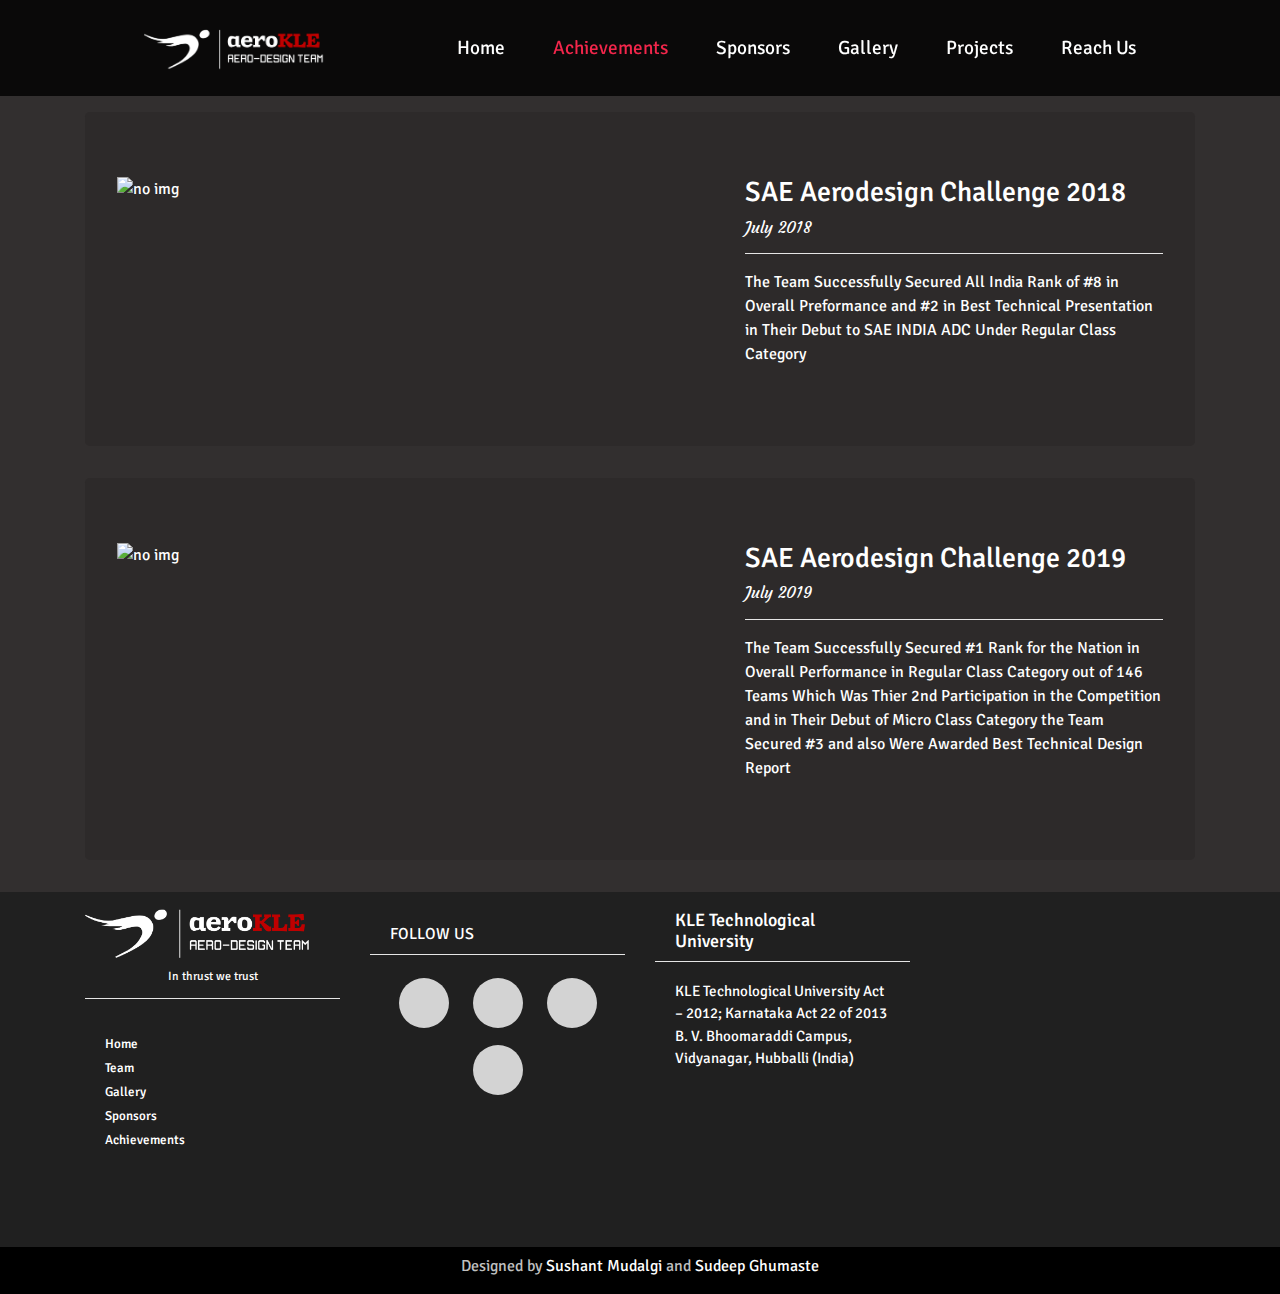
==== achievements.html @ fda4b561 "v1" ====
<!doctype html>
<html lang="en">
  <head>
    <!-- Required meta tags -->
    <meta charset="utf-8">
    <meta name="viewport" content="width=device-width, initial-scale=1, shrink-to-fit=no">

    <!-- Bootstrap CSS -->
    <link rel="stylesheet" href="https://maxcdn.bootstrapcdn.com/bootstrap/4.0.0/css/bootstrap.min.css" integrity="sha384-Gn5384xqQ1aoWXA+058RXPxPg6fy4IWvTNh0E263XmFcJlSAwiGgFAW/dAiS6JXm" crossorigin="anonymous">
    <link rel="stylesheet" href="team4.css">
    <link rel="stylesheet" href="./navbar.css">
    <link rel="stylesheet" href="./footer.css">

    <!--fonts and icons-->
    <link href="https://fonts.googleapis.com/css?family=Signika&display=swap" rel="stylesheet">
    <link rel="stylesheet" href="https://use.fontawesome.com/releases/v5.7.2/css/all.css" integrity="sha384-fnmOCqbTlWIlj8LyTjo7mOUStjsKC4pOpQbqyi7RrhN7udi9RwhKkMHpvLbHG9Sr" crossorigin="anonymous">
    <link href="https://fonts.googleapis.com/css?family=Courgette&display=swap" rel="stylesheet">  
    <link rel = "icon" href = "aerokleimgs/wbaerokle.png"	type = "image/x-icon"/> 
	
    <title>Achievements</title>
  </head>
  <body>
    <nav class="navbar">
        <div class="brand">
                <a href="./index.html">
                    <img src="./static/assets/WEBSITEHEADER.png" alt="AeroKLE">
                </a>
        </div>
        <div class="nav-toggler">
            <span class="dash"></span>
            <span class="dash"></span>
            <span class="dash"></span>
        </div>
        <ul class="nav-links">
            <li><a href="./index.html">Home</a></li>
            <li><a href="./achievements.html" class="active">Achievements</a></li>
            <li><a href="./sponsors.html">Sponsors</a></li>
            <li><a href="./gallery.html">Gallery</a></li>
            <li><a href="./projects.html">Projects</a></li>
            <li><a href="./reachus.html">Reach Us</a></li>
        </ul>
    </nav>
    <div class="achievements">
        <div class="container">
            <div class="jumbotron mt-3">
                <div class="row">
                    <div class="col-lg-7">
                        <img src="../dist/gimages/3K7A4256.JPG" alt="no img" class="thumbnail" >
                    </div>
                    <div class="col-lg-5">
                        <h3>SAE Aerodesign Challenge 2018</h3>
                        <h6 >July 2018</h6>
                        <hr>
                        <p>The Team Successfully Secured All India Rank of #8 in Overall Preformance 
                            and #2 in Best Technical Presentation in Their Debut to SAE INDIA ADC Under Regular Class Category</p>
                    </div>
                </div>
            </div>
            <div class="jumbotron mt-3">
                <div class="row">
                    <div class="col-lg-7">
                        <img src="../dist/gimages/3K7A8234.jpg" alt="no img" class="thumbnail" >
                    </div>
                    <div class="col-lg-5">
                        <h3>SAE Aerodesign Challenge 2019</h3>
                        <h6 >July 2019</h6>
                        <hr>
                        <p>The Team Successfully Secured #1 Rank for the Nation in Overall Performance in Regular Class Category 
                            out of 146 Teams Which Was Thier 2nd Participation in the Competition and in Their Debut of Micro Class Category
                            the Team Secured #3 and also Were Awarded Best Technical Design Report 
                        </p>
                    </div>
                </div>
            </div>
    </div>
    
    <div class="nfooter">
            <div class="container">
              <div class="row">
                <div class="col-lg-3 col-sm-12">
                  <div class=" menu1">
                    <div class="thumbnail " style="padding-top:10px;">
                      <img
                        src="./static/assets/WEBSITEHEADER.png"
                        style="height: 60px;"
                        style="max-height: 100%; max-width:100%;"
                      />
                      <p>In thrust we trust</p>
                      <hr />
                    </div>
                    <ul>
                      <li><a href="initial.html">Home</a></li>
                      <li><a href="team.html">Team</a></li>
                      <li><a href="gallery.html">Gallery</a></li>
                      <li><a href="sponsors.html">Sponsors</a></li>
                      <li><a href="#">Achievements</a></li>
                    </ul>
                  </div>
                </div>
                <div class="col-lg-3 col-sm-12">
                  <div class="menu2">
                    <div class="socialicons">
                      <p>FOLLOW US</p>
                      <hr />
                      <ul>
                        <li>
                          <a href=""><i class="fab fa-facebook-square fa-2x"></i></a>
                        </li>
                        <li>
                          <a href=""><i class="fab fa-instagram fa-2x"></i></a>
                        </li>
                        <li>
                          <a href=""><i class="fab fa-linkedin fa-2x"></i></a>
                        </li>
                        <li>
                          <a href=""><i class="fab fa-youtube-square fa-2x"></i></a>
                        </li>
                      </ul>
                    </div>
                  </div>
                </div>
                <div class="col-lg-3 col-sm-12">
                  <div class="menu3">
                    <h2>KLE Technological University</h2>
                    <hr />
                    <p>
                      KLE Technological University Act – 2012; Karnataka Act 22 of
                      2013 B. V. Bhoomaraddi Campus, Vidyanagar, Hubballi (India)
                    </p>
                  </div>
                </div>
                <div class="col-lg-3 col-sm-12">
                  <div class="menu4">
                    <br />
                    <div class="loc" style="box-sizing: border-box;">
                      <iframe
                        src="https://www.google.com/maps/embed?pb=!1m14!1m8!1m3!1d15388.56511033494!2d75.1213796!3d15.3688332!3m2!1i1024!2i768!4f13.1!3m3!1m2!1s0x0%3A0xa247612556cc78b3!2sKLE+Technological+University!5e0!3m2!1sen!2sin!4v1553332549060"
                        width="300"
                        height="300"
                        frameborder="0"
                        style="border:0; max-width:100%;max-height:100%;"
                        allowfullscreen
                      ></iframe>
                    </div>
                    <br />
                  </div>
                </div>
              </div>
            </div>
            <div class="footer-credits">
              <p>
                Designed by
                <a href="https://github.com/sushantm47"> Sushant Mudalgi</a> and
                <a href="https://github.com/sudeepgumaste">Sudeep Ghumaste</a>
              </p>
            </div>
          </div>
      

       
    
    <!-- Optional JavaScript -->
    <!-- jQuery first, then Popper.js, then Bootstrap JS -->
    <script src="./app.js"></script>
    <script src="https://code.jquery.com/jquery-3.2.1.slim.min.js" integrity="sha384-KJ3o2DKtIkvYIK3UENzmM7KCkRr/rE9/Qpg6aAZGJwFDMVNA/GpGFF93hXpG5KkN" crossorigin="anonymous"></script>
    <script src="https://cdnjs.cloudflare.com/ajax/libs/popper.js/1.12.9/umd/popper.min.js" integrity="sha384-ApNbgh9B+Y1QKtv3Rn7W3mgPxhU9K/ScQsAP7hUibX39j7fakFPskvXusvfa0b4Q" crossorigin="anonymous"></script>
    <script src="https://maxcdn.bootstrapcdn.com/bootstrap/4.0.0/js/bootstrap.min.js" integrity="sha384-JZR6Spejh4U02d8jOt6vLEHfe/JQGiRRSQQxSfFWpi1MquVdAyjUar5+76PVCmYl" crossorigin="anonymous"></script>
  </body>
</html>
---- team4.css ----
body {
  background-color: #322f2f;
  color: white;
  font-family: "Signika", sans-serif;
}
/*
a{
	position:relative;
}
a::after{
	z-index: -1;
	position:absolute;
	transform:border-bottom;
	transition: transform 0.3s ease-in;
}
a:hover:after{
	border-bottom:5px solid red;
}
*/
@media only screen and (min-width: 600px) {
  .label {
    margin-top: 10px;
    writing-mode: sideways-lr;
    background-color: #f3264b;
    color: black;
    font-size: 32px;
    text-align: center;
  }
}
@media only screen and (max-width: 600px) {
  .label {
    writing-mode: horizontal-tb;
    margin-top: none;
    padding: 5px;
    color: white;
    width: 100%;
    background-color: #f3264b;
    font-size: 1.75rem;
    margin: 0 10px 10px 10px;
  }

  .label-container {
    display: none;
  }
  .margintop {
    margin-top: 20px;
  }
}

.img-thumbnail {
  border: none;
  background-color: rgba(0, 0, 0, 0);
}

h1 {
  text-transform: uppercase;
  text-align: center;
  font-size: 4em;
}

.jumbotron {
  background-color: #2d2a2a;
}

hr {
  background-color: white;
}

.lastrow {
  display: flex;
  justify-content: center;
}

/*gallery*/
.gallery .jumbotron {
  padding-bottom: 16px;
  padding-top: 16px;
}
.text-gallery {
  margin-top: 5px;
  text-align: center;
}

/**/
/*achievments*/
.thumbnail {
  width: 100%;
}

.jumbotron h6 {
  font-family: "Courgette", cursive;
}

/*end of achievements*/

.nfooter {
  background-color: #202020;
}

.nfooter .thumbnail {
  background: rgba(0, 0, 0, 0);
  border: none;
  margin-bottom: 0px;
}

.nfooter .menu1 p {
  padding-top: 6px;
  color: white;
  font-size: 12px;
  text-align: center;
  margin-bottom: 2px;
}
.nfooter .menu1 hr {
  margin-bottom: 12px;
  margin-top: 12px;
}

.nfooter .menu1 ul {
  list-style-type: none;
  margin: 0px;
  padding: 20px 0px;
  text-align: left;
}
.nfooter .menu1 ul li {
  margin: 0px 20px;
}

.nfooter .menu1 ul li a {
  text-decoration: none;
  font-size: 13px;
  font-weight: 500;
  color: #fff;
}
.nfooter .menu1 ul li a:hover {
  background: rgba(0, 0, 0, 0.1);
}

.nfooter .menu2 h2 {
  padding-top: 18px;
  padding-left: 20px;
  color: white;
  font-size: 16px;
  /*text-align: center;*/
  margin-bottom: 2px;
}
.nfooter .menu2 p {
  color: white;
  font-size: 14px;
  padding-left: 20px;
  /*text-align: center;*/
  margin-bottom: 2px;
}

.nfooter .menu2 .socialicons p {
  padding-top: 30px;
  font-size: 16px;
}
.nfooter hr {
  margin-bottom: 08px;
  margin-top: 08px;
}

.nfooter .menu2 .socialicons ul {
  margin: 0px;
  padding: 10px;
  text-align: center;
}

.nfooter .menu2 .socialicons ul li {
  /*display:inline-block;*/
  list-style: none;
  display: inline-block;
  margin: 0px 10px;
  width: 50px;
  height: 50px;
  margin: 5px 10px;
  border-radius: 50%;
  background-color: lightgrey;
}

.nfooter .menu2 .socialicons ul li a {
  padding-top: 10px;
  color: black;
  font-size: 15px;
  display: block;
}

.nfooter .menu3 p {
  padding: 10px 20px 20px 20px;
  text-align: left;
  font-size: 15px;
  color: white;
}

.nfooter .menu3 h2 {
  font-size: 18px;
  padding: 18px 20px 0px 20px;
  text-align: left;
  color: white;
}

.nfooter .menu3 .loc {
  margin-left: 20px;
  margin-top: 20px;
}

.footer-bottom {
  width: 100%;
  height: auto;
  margin-top: 0px;
  background-color: #322f2f;
  padding: 5px;
  text-align: center;
  font-family: "Lato", sans-serif;
  font-weight: 600px;
  padding-bottom: 0.1px;
}

.footer-credits {
  padding: 7px;
  padding-bottom: 0.1px;
  color: #c0c0c0;
  background-color: black;
  text-align: center;
  padding: 0.7 rem 0rem 0.05rem 0rem;
}

.footer-credits a {
  color: #fff;
}

@media only screen and (min-width: 768px) {
  .img-container {
    display: block;
    margin-left: auto;
    margin-right: auto;
    width: 50%;
  }
}

@media only screen and (max-width: 768px) {
  .img-container {
    display: inline;
  }
}
---- navbar.css ----
body{
    overflow-x: hidden;
}

a{
    text-decoration: none;
    text-emphasis: none;
}

a:focus,a:hover{
    text-decoration: none;
    outline: none;
    border: none;
    color:#fff;
}


.navbar {
    position: sticky;
    left: 0;
    top: 0;
    z-index: 1000;
    display: -webkit-box;
    display: -ms-flexbox;
    display: flex;
    -webkit-box-align: center;
        -ms-flex-align: center;
            align-items: center;
    background: rgba(0, 0, 0, 0.8);
    color: #fff !important;
    width: 100%;
    height: 6rem;
    padding: 0 9rem;
  }
  
  .navbar .brand {
    height: 3rem;
  }
  
  .navbar .brand img {
    height: 100%;
  }
  
  .navbar .nav-toggler {
    display: none;
  }
  
  .navbar .nav-links {
    list-style: none;
    display: -webkit-box;
    display: -ms-flexbox;
    display: flex;
    margin-left: auto;
    font-weight: inherit;
  }
  
  .navbar .nav-links{
      margin:0;
      padding:0;
  }


  .navbar .nav-links li {
    font-size: 1.2rem;
    position: relative;
  }
  
  .navbar .nav-links li:not(:last-child) {
    margin-right: 3rem;
  }
  
  .navbar .nav-links li a {
    font-family: 'Signika', sans-serif;
    color: white;
    -webkit-transition: color 300ms ease-in;
    transition: color 300ms ease-in;
  }
  
  .navbar .nav-links li a:hover,.navbar .nav-links li a.active {
    color: #F3264B;
  }
  
  @media screen and (max-width: 1170px) {
    .navbar {
      padding: 0 2rem;
      height: 5rem;
    }
    .navbar .brand {
      height: 2rem;
    }
    .navbar .nav-links {
      position: absolute;
      top: 5rem;
      left: 100%;
      -webkit-box-orient: vertical;
      -webkit-box-direction: normal;
          -ms-flex-direction: column;
              flex-direction: column;
      -webkit-box-pack: space-evenly;
          -ms-flex-pack: space-evenly;
              justify-content: space-evenly;
      -webkit-box-align: center;
          -ms-flex-align: center;
              align-items: center;
      height: calc(100vh - 5rem);
      width: 100%;
      -webkit-transition: -webkit-transform 0.5s ease-in;
      transition: -webkit-transform 0.5s ease-in;
      transition: transform 0.5s ease-in;
      transition: transform 0.5s ease-in, -webkit-transform 0.5s ease-in;
      background: rgba(0, 0, 0, 0.8);
    }
    .navbar .nav-links > li:not(:last-child) {
      margin-right: 0;
    }
    .navbar .nav-links.active {
      -webkit-transform: translateX(-100%);
              transform: translateX(-100%);
    }
    .navbar .nav-toggler {
      display: -webkit-box;
      display: -ms-flexbox;
      display: flex;
      margin-left: auto;
      -webkit-box-pack: justify;
          -ms-flex-pack: justify;
              justify-content: space-between;
      -webkit-box-align: end;
          -ms-flex-align: end;
              align-items: flex-end;
      -webkit-box-orient: vertical;
      -webkit-box-direction: normal;
          -ms-flex-direction: column;
              flex-direction: column;
      width: 2.5rem;
      height: 1.5rem;
    }
    .navbar .nav-toggler .dash {
      width: 100%;
      height: 3px;
      background: white;
    }
  }
  
  @media screen and (max-width: 767px) {
    .navbar {
      padding: 0 1rem;
    }
  }
---- footer.css ----
.design {
  padding: 0.8rem;
  font-size: 1.2rem;
  display: -webkit-box;
  display: -ms-flexbox;
  display: flex;
  -webkit-box-align: center;
  -ms-flex-align: center;
  align-items: center;
  -webkit-box-pack: center;
  -ms-flex-pack: center;
  justify-content: center;
  background: #141313;
  color: #fff;
}
.design a {
  color: #fff;
  margin: 0 0.3rem;
}

@media screen and (max-width: 1170px) {
  .design {
    font-size: 0.8rem;
  }
}
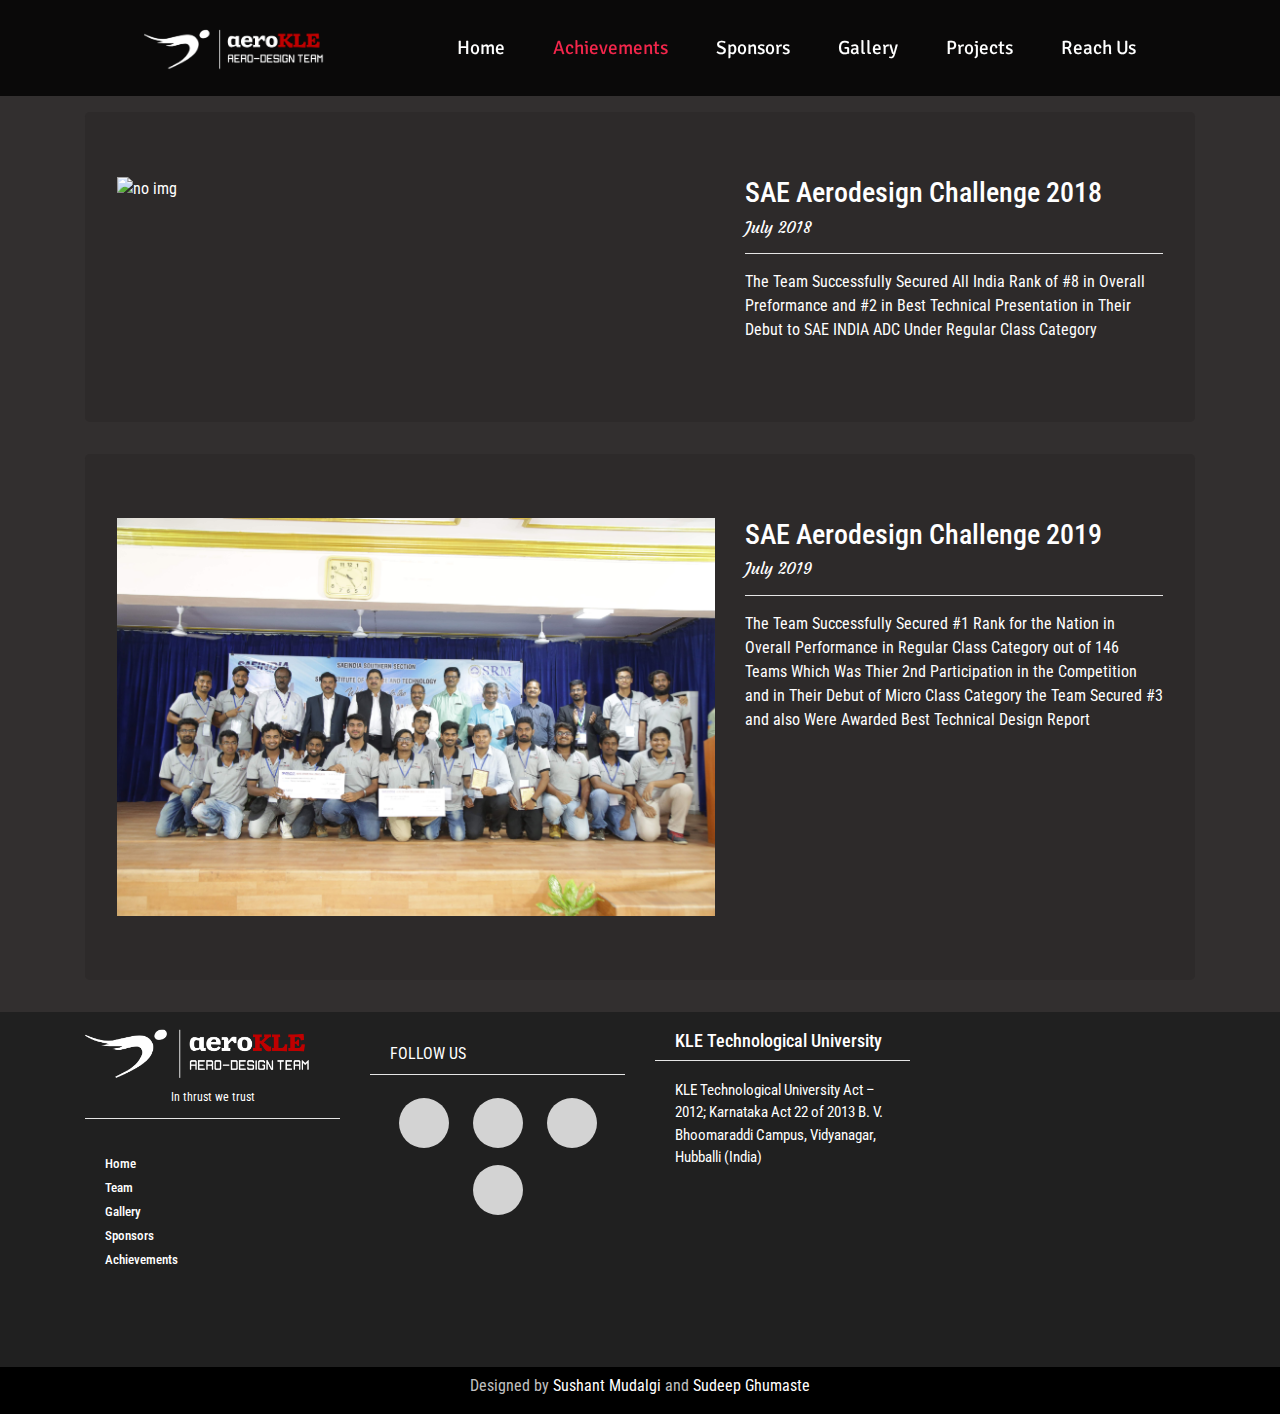
==== commit 7c454150: "changed font" ====
--- a/achievements.html
+++ b/achievements.html
@@ -13,6 +13,7 @@
 
     <!--fonts and icons-->
     <link href="https://fonts.googleapis.com/css?family=Signika&display=swap" rel="stylesheet">
+    <link href="https://fonts.googleapis.com/css?family=Roboto|Roboto+Condensed|Source+Sans+Pro&display=swap" rel="stylesheet"> 
     <link rel="stylesheet" href="https://use.fontawesome.com/releases/v5.7.2/css/all.css" integrity="sha384-fnmOCqbTlWIlj8LyTjo7mOUStjsKC4pOpQbqyi7RrhN7udi9RwhKkMHpvLbHG9Sr" crossorigin="anonymous">
     <link href="https://fonts.googleapis.com/css?family=Courgette&display=swap" rel="stylesheet">  
     <link rel = "icon" href = "aerokleimgs/wbaerokle.png"	type = "image/x-icon"/> 
@@ -45,7 +46,7 @@
             <div class="jumbotron mt-3">
                 <div class="row">
                     <div class="col-lg-7">
-                        <img src="../dist/gimages/3K7A4256.JPG" alt="no img" class="thumbnail" >
+                        <img src="./gimages/3K7A4256.JPG" alt="no img" class="thumbnail" >
                     </div>
                     <div class="col-lg-5">
                         <h3>SAE Aerodesign Challenge 2018</h3>
@@ -59,7 +60,7 @@
             <div class="jumbotron mt-3">
                 <div class="row">
                     <div class="col-lg-7">
-                        <img src="../dist/gimages/3K7A8234.jpg" alt="no img" class="thumbnail" >
+                        <img src="gimages/3K7A8234.jpg" alt="no img" class="thumbnail" >
                     </div>
                     <div class="col-lg-5">
                         <h3>SAE Aerodesign Challenge 2019</h3>
@@ -166,4 +167,4 @@
     <script src="https://cdnjs.cloudflare.com/ajax/libs/popper.js/1.12.9/umd/popper.min.js" integrity="sha384-ApNbgh9B+Y1QKtv3Rn7W3mgPxhU9K/ScQsAP7hUibX39j7fakFPskvXusvfa0b4Q" crossorigin="anonymous"></script>
     <script src="https://maxcdn.bootstrapcdn.com/bootstrap/4.0.0/js/bootstrap.min.js" integrity="sha384-JZR6Spejh4U02d8jOt6vLEHfe/JQGiRRSQQxSfFWpi1MquVdAyjUar5+76PVCmYl" crossorigin="anonymous"></script>
   </body>
-</html>+</html>
--- a/team4.css
+++ b/team4.css
@@ -1,7 +1,7 @@
 body {
   background-color: #322f2f;
-  color: white;
-  font-family: "Signika", sans-serif;
+  color: white;          
+  font-family: 'Roboto Condensed', sans-serif;
 }
 /*
 a{
@@ -231,10 +231,12 @@
 
 @media only screen and (min-width: 768px) {
   .img-container {
-    display: block;
+    display: flex;
+    justify-content: center;
     margin-left: auto;
     margin-right: auto;
-    width: 50%;
+    width: 100%;
+    overflow: hidden;
   }
 }
 
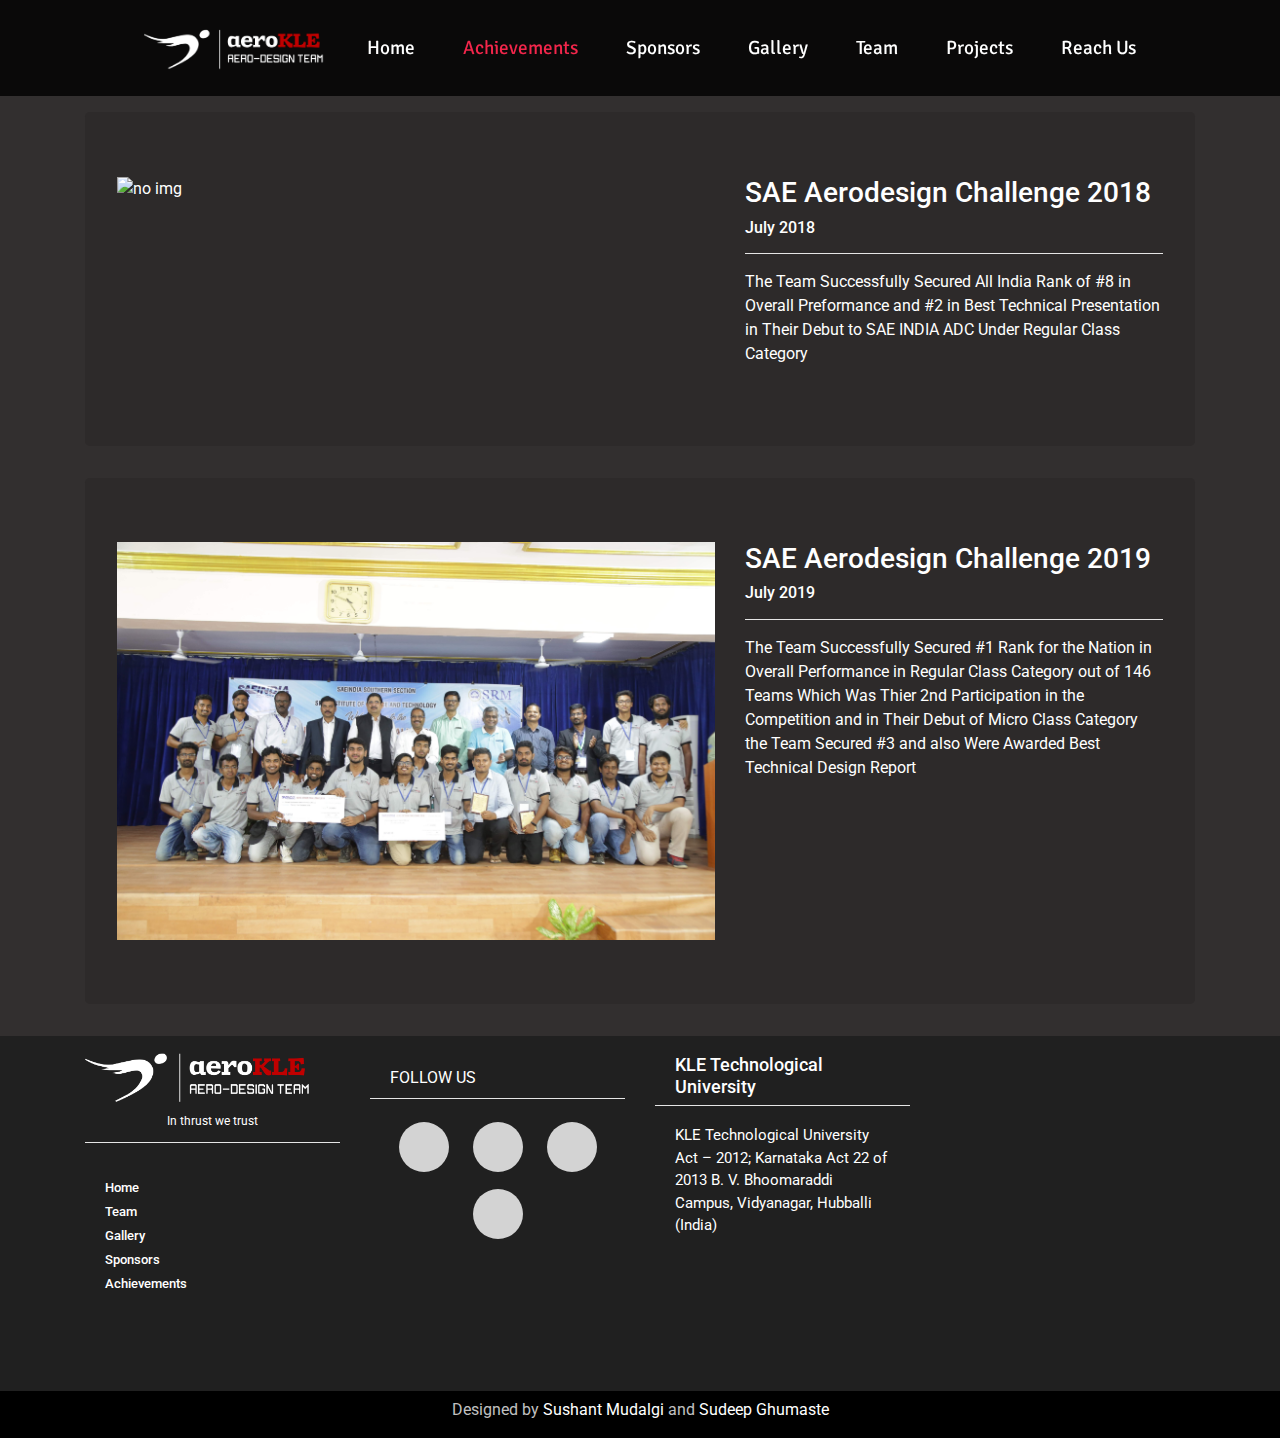
==== commit 59c535f0: "changed font" ====
--- a/achievements.html
+++ b/achievements.html
@@ -35,8 +35,9 @@
         <ul class="nav-links">
             <li><a href="./index.html">Home</a></li>
             <li><a href="./achievements.html" class="active">Achievements</a></li>
-            <li><a href="./sponsors.html">Sponsors</a></li>
+            <li><a href="./sponsors.html" >Sponsors</a></li>
             <li><a href="./gallery.html">Gallery</a></li>
+            <li><a href="./team4.html">Team</a></li>
             <li><a href="./projects.html">Projects</a></li>
             <li><a href="./reachus.html">Reach Us</a></li>
         </ul>
--- a/team4.css
+++ b/team4.css
@@ -1,7 +1,7 @@
 body {
   background-color: #322f2f;
   color: white;          
-  font-family: 'Roboto Condensed', sans-serif;
+  font-family: 'Roboto', sans-serif;
 }
 /*
 a{
@@ -87,9 +87,6 @@
   width: 100%;
 }
 
-.jumbotron h6 {
-  font-family: "Courgette", cursive;
-}
 
 /*end of achievements*/
 
@@ -233,7 +230,7 @@
   .img-container {
     display: flex;
     justify-content: center;
-    margin-left: auto;
+    margin-left:15%;
     margin-right: auto;
     width: 100%;
     overflow: hidden;
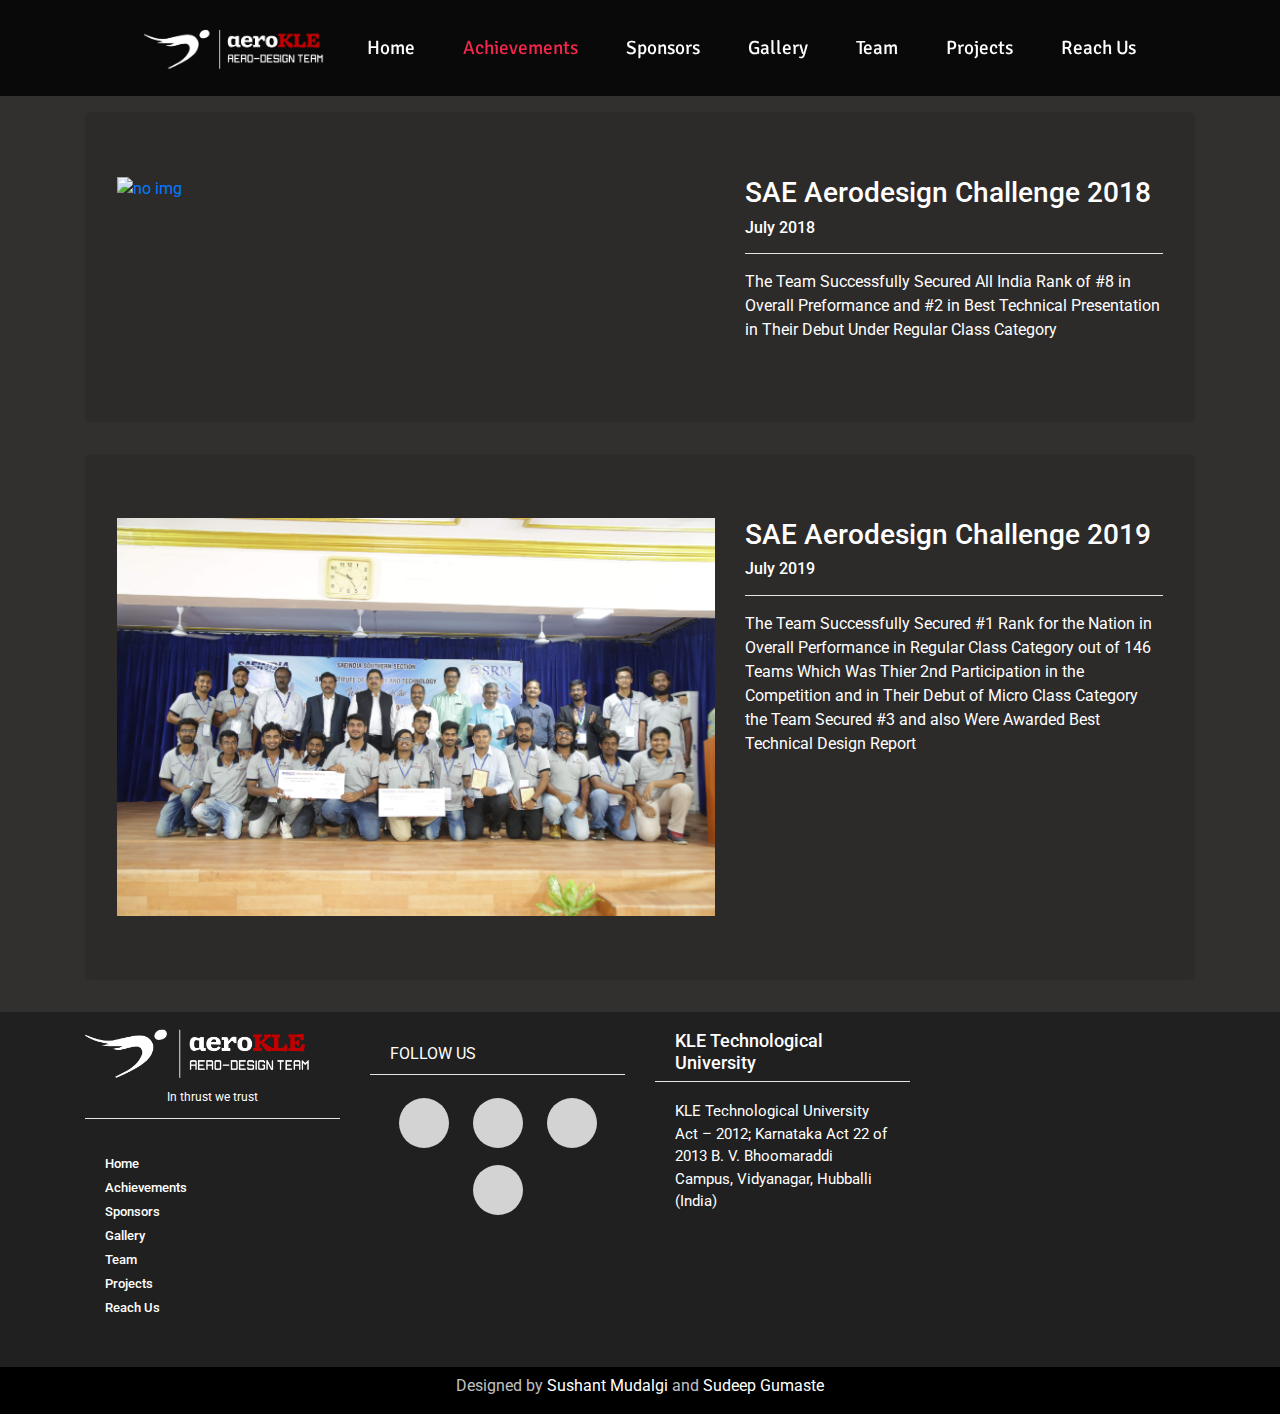
==== commit b69d8534: "Update achievements.html" ====
--- a/achievements.html
+++ b/achievements.html
@@ -47,21 +47,25 @@
             <div class="jumbotron mt-3">
                 <div class="row">
                     <div class="col-lg-7">
-                        <img src="./gimages/3K7A4256.JPG" alt="no img" class="thumbnail" >
+                      <a href="https://www.instagram.com/p/BlSohRVjRyN/?utm_source=ig_web_copy_link" target="blank">
+                        <img src="gimages/3K7A4256.JPG" alt="no img" class="thumbnail" 
+                      /></a>
                     </div>
                     <div class="col-lg-5">
                         <h3>SAE Aerodesign Challenge 2018</h3>
                         <h6 >July 2018</h6>
                         <hr>
                         <p>The Team Successfully Secured All India Rank of #8 in Overall Preformance 
-                            and #2 in Best Technical Presentation in Their Debut to SAE INDIA ADC Under Regular Class Category</p>
+                            and #2 in Best Technical Presentation in Their Debut Under Regular Class Category</p>
                     </div>
                 </div>
             </div>
             <div class="jumbotron mt-3">
                 <div class="row">
                     <div class="col-lg-7">
-                        <img src="gimages/3K7A8234.jpg" alt="no img" class="thumbnail" >
+                      <a href="http://saeiss.org/student-members/aero-design-challenge-2019/overall-ranking-3/" target="blank">
+                        <img src="gimages/3K7A8234.jpg" alt="no img" class="thumbnail" 
+                      /></a>
                     </div>
                     <div class="col-lg-5">
                         <h3>SAE Aerodesign Challenge 2019</h3>
@@ -92,10 +96,12 @@
                     </div>
                     <ul>
                       <li><a href="initial.html">Home</a></li>
-                      <li><a href="team.html">Team</a></li>
+                      <li><a href="#">Achievements</a></li>
+                      <li><a href="sponsors.html">Sponsors</a></li>
                       <li><a href="gallery.html">Gallery</a></li>
-                      <li><a href="sponsors.html">Sponsors</a></li>
-                      <li><a href="#">Achievements</a></li>
+                      <li><a href="team4.html">Team</a></li>
+                      <li><a href="projects.html">Projects</a></li>
+                      <li><a href="reachus.html">Reach Us</a></li>
                     </ul>
                   </div>
                 </div>
@@ -106,13 +112,13 @@
                       <hr />
                       <ul>
                         <li>
-                          <a href=""><i class="fab fa-facebook-square fa-2x"></i></a>
+                          <a href="https://www.facebook.com/aerokle/"><i class="fab fa-facebook-square fa-2x"></i></a>
                         </li>
                         <li>
-                          <a href=""><i class="fab fa-instagram fa-2x"></i></a>
+                          <a href="https://www.instagram.com/aerokle/"><i class="fab fa-instagram fa-2x"></i></a>
                         </li>
                         <li>
-                          <a href=""><i class="fab fa-linkedin fa-2x"></i></a>
+                          <a href="https://www.linkedin.com/company/aerokle"><i class="fab fa-linkedin fa-2x"></i></a>
                         </li>
                         <li>
                           <a href=""><i class="fab fa-youtube-square fa-2x"></i></a>
@@ -153,7 +159,7 @@
               <p>
                 Designed by
                 <a href="https://github.com/sushantm47"> Sushant Mudalgi</a> and
-                <a href="https://github.com/sudeepgumaste">Sudeep Ghumaste</a>
+                <a href="https://github.com/sudeepgumaste">Sudeep Gumaste</a>
               </p>
             </div>
           </div>
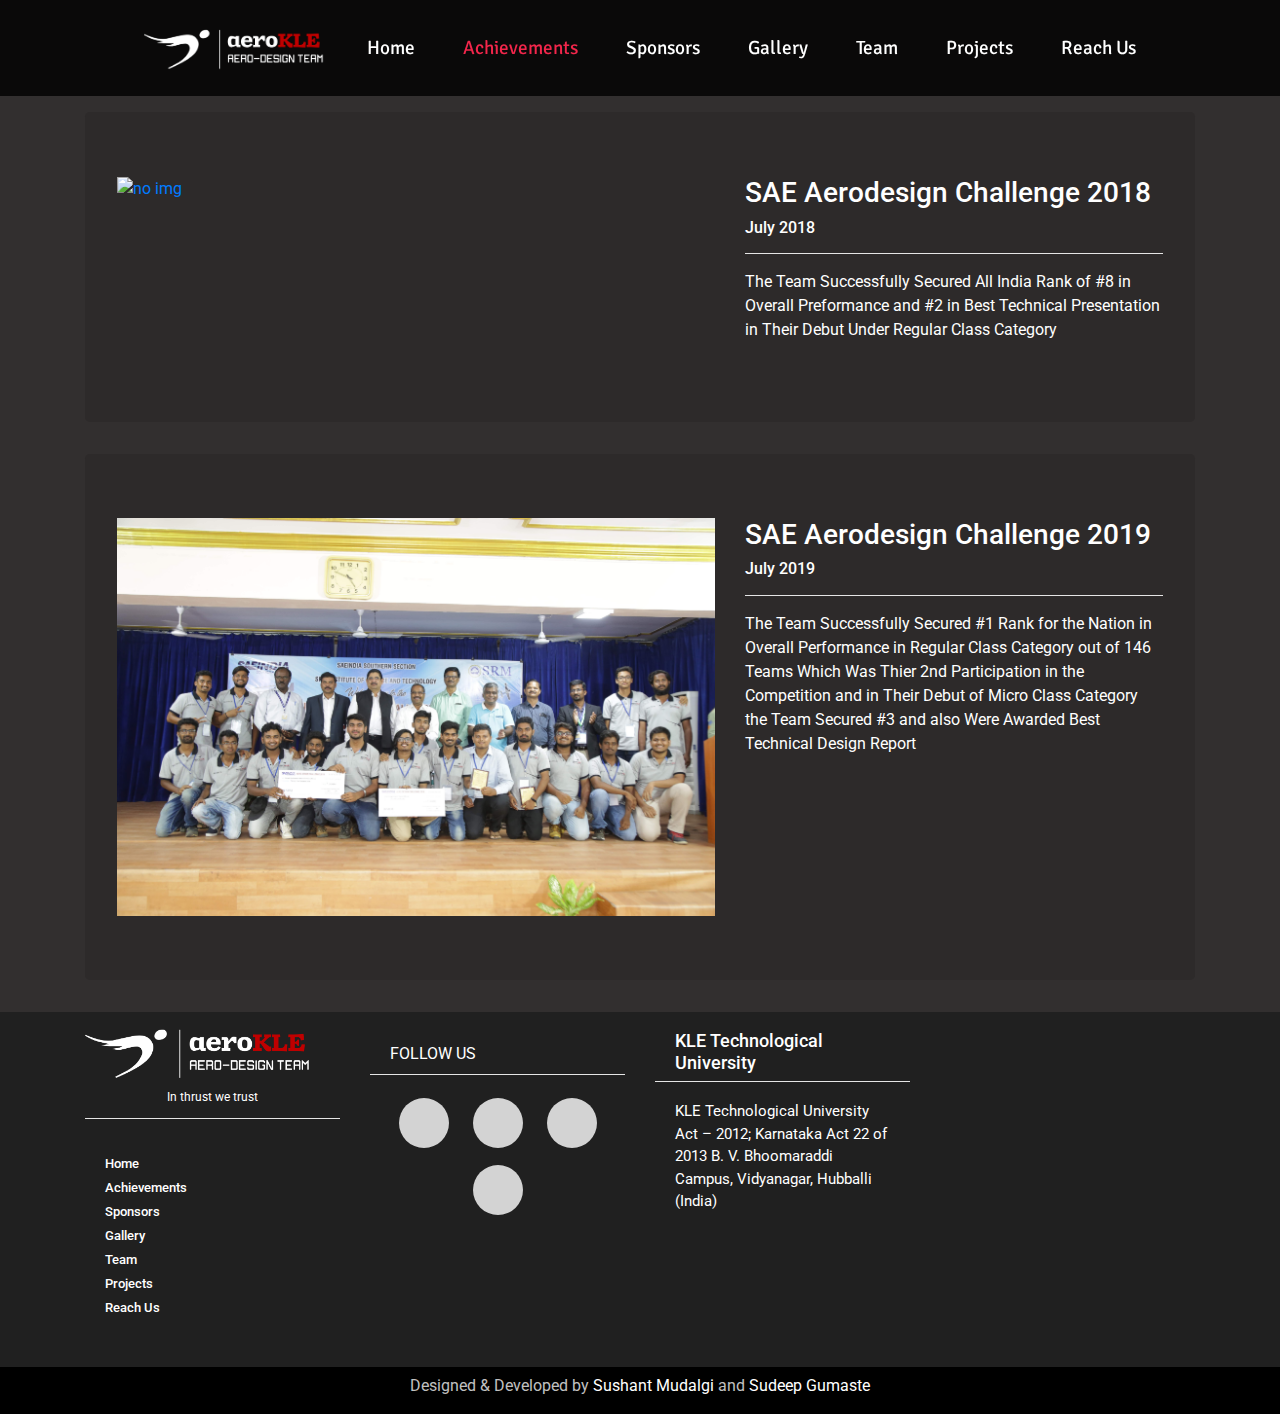
==== commit bd13de12: "Update achievements.html" ====
--- a/achievements.html
+++ b/achievements.html
@@ -157,7 +157,7 @@
             </div>
             <div class="footer-credits">
               <p>
-                Designed by
+                Designed & Developed by
                 <a href="https://github.com/sushantm47"> Sushant Mudalgi</a> and
                 <a href="https://github.com/sudeepgumaste">Sudeep Gumaste</a>
               </p>
